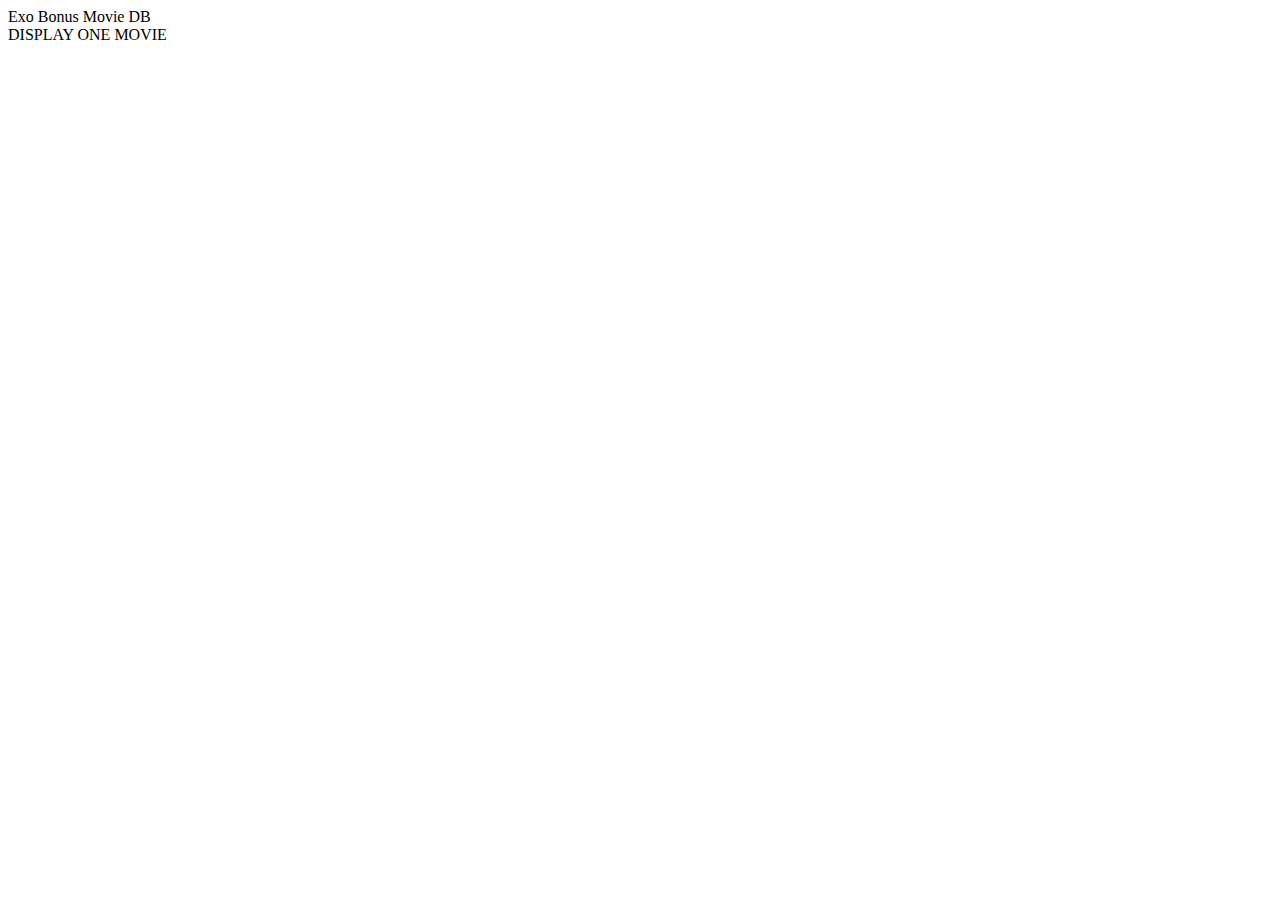
==== film.html @ 5e142048 "add search and film" ====
<!DOCTYPE html>
<html>
  <head>
    <title>Exercice</title>
    <link
      href="https://cdn.jsdelivr.net/npm/bootstrap@5.0.0/dist/css/bootstrap.min.css"
      rel="stylesheet"
      integrity="sha384-wEmeIV1mKuiNpC+IOBjI7aAzPcEZeedi5yW5f2yOq55WWLwNGmvvx4Um1vskeMj0"
      crossorigin="anonymous"
    />
    <link rel="stylesheet" href="style.css">
  </head>
  <body>
    <nav class="navbar navbar-dark bg-dark">
      <a class="navbar-brand ms-4">Exo Bonus Movie DB</a>
    </nav>
    <div class="container">
      DISPLAY ONE MOVIE
      <!-- DISPLAY MOVIES -->
    </div>
    <script
      src="https://cdn.jsdelivr.net/npm/bootstrap@5.0.0/dist/js/bootstrap.bundle.min.js"
      integrity="sha384-p34f1UUtsS3wqzfto5wAAmdvj+osOnFyQFpp4Ua3gs/ZVWx6oOypYoCJhGGScy+8"
      crossorigin="anonymous"
    ></script>
    <script
      src="https://code.jquery.com/jquery-3.6.0.min.js"
      integrity="sha256-/xUj+3OJU5yExlq6GSYGSHk7tPXikynS7ogEvDej/m4="
      crossorigin="anonymous"
    ></script>
    <script src="script2.js"></script>
  </body>
</html>
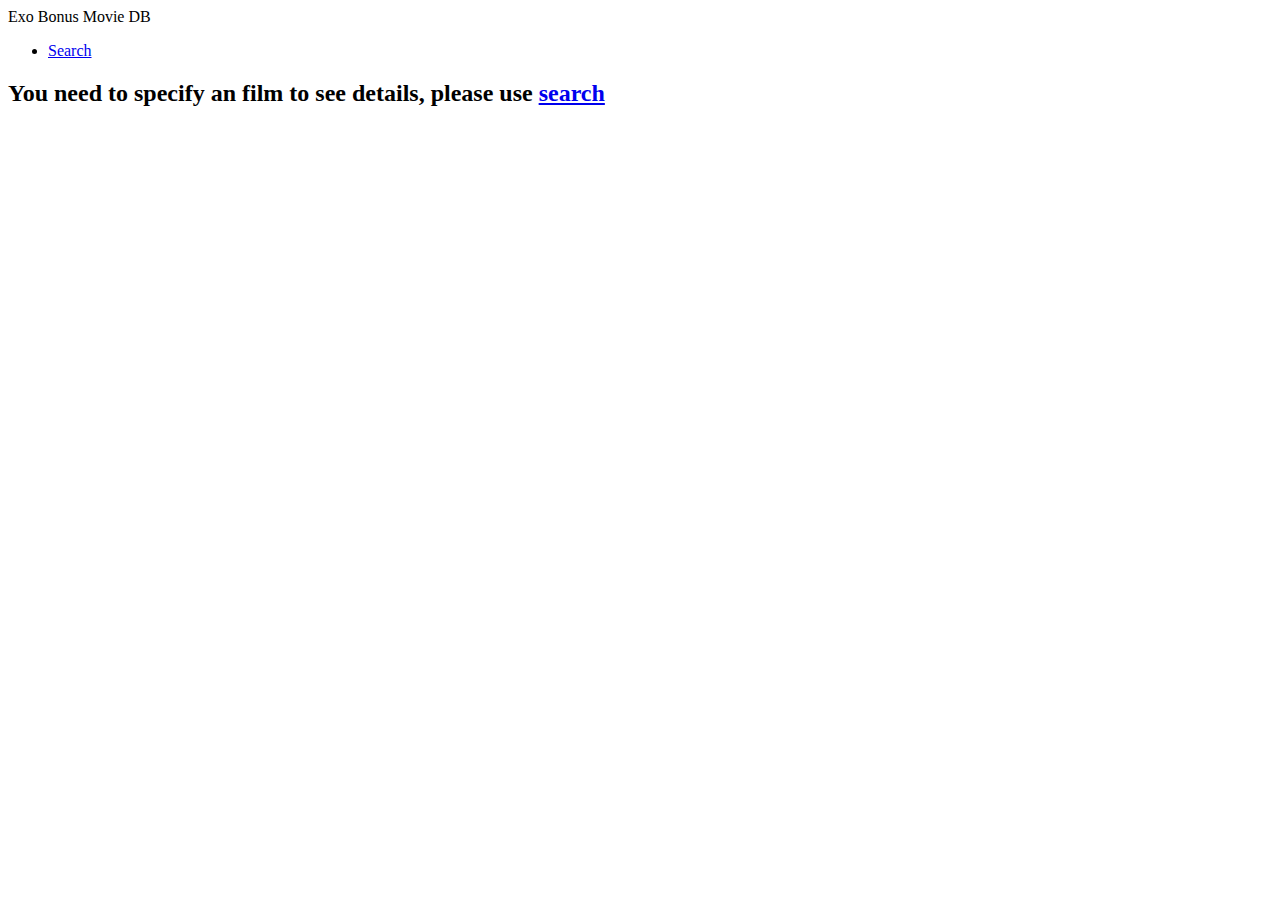
==== commit 6db29fe9: "add film page" ====
--- a/film.html
+++ b/film.html
@@ -8,15 +8,30 @@
       integrity="sha384-wEmeIV1mKuiNpC+IOBjI7aAzPcEZeedi5yW5f2yOq55WWLwNGmvvx4Um1vskeMj0"
       crossorigin="anonymous"
     />
-    <link rel="stylesheet" href="style.css">
+    <link rel="stylesheet" href="css/main.css" />
+    <link rel="stylesheet" href="css/film.css" />
   </head>
   <body>
     <nav class="navbar navbar-dark bg-dark">
       <a class="navbar-brand ms-4">Exo Bonus Movie DB</a>
+
+      <ul class="navbar-nav me-auto mb-2 mb-lg-0">
+        <li class="nav-item">
+          <a class="nav-link active" aria-current="page" href="index.html">Search</a>
+        </li>
+      </ul>
     </nav>
     <div class="container">
-      DISPLAY ONE MOVIE
-      <!-- DISPLAY MOVIES -->
+      <div class="backdrop">
+        <div class="custom-bg d-flex mt-4">
+          <div class="left mx-4"></div>
+          <div class="right">
+            <h2 class="title-movie"></h2>
+            <h3>Synopsis</h3>
+            <p class="overview"></p>
+          </div>
+        </div>
+      </div>
     </div>
     <script
       src="https://cdn.jsdelivr.net/npm/bootstrap@5.0.0/dist/js/bootstrap.bundle.min.js"
@@ -28,6 +43,8 @@
       integrity="sha256-/xUj+3OJU5yExlq6GSYGSHk7tPXikynS7ogEvDej/m4="
       crossorigin="anonymous"
     ></script>
-    <script src="script2.js"></script>
+    <script src="js/constant.js"></script>
+    <script src="js/utils.js"></script>
+    <script src="js/film.js"></script>
   </body>
-</html>+</html>
--- a/css/main.css
+++ b/css/main.css
@@ -0,0 +1,3 @@
+.img-poster {
+  width: 150px;
+}--- a/css/film.css
+++ b/css/film.css
@@ -0,0 +1,16 @@
+.left img {
+  width: 150px;
+  border-radius: 8px;
+}
+
+.custom-bg {
+  background-image: linear-gradient(
+    to right,
+    rgba(8.24%, 8.63%, 10.59%, 0.8) 150px,
+    rgba(8.24%, 8.63%, 10.59%, 0.74) 100%
+  );
+}
+
+.right {
+  color: white;
+}
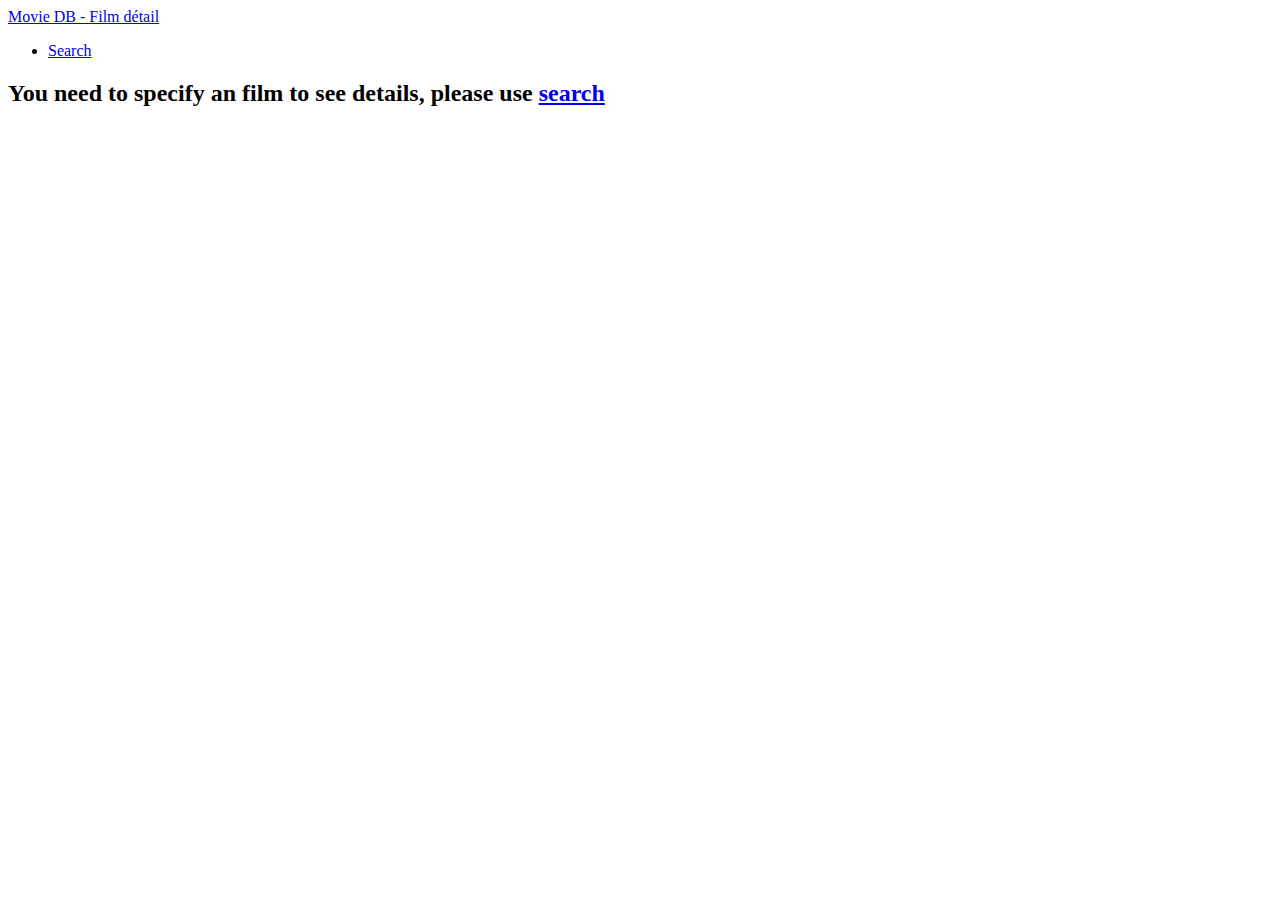
==== commit ae4b03dc: "add index" ====
--- a/film.html
+++ b/film.html
@@ -13,11 +13,11 @@
   </head>
   <body>
     <nav class="navbar navbar-dark bg-dark">
-      <a class="navbar-brand ms-4">Exo Bonus Movie DB</a>
+      <a class="navbar-brand ms-4" href="index.html">Movie DB - Film détail</a>
 
       <ul class="navbar-nav me-auto mb-2 mb-lg-0">
         <li class="nav-item">
-          <a class="nav-link active" aria-current="page" href="index.html">Search</a>
+          <a class="nav-link active" aria-current="page" href="search.html">Search</a>
         </li>
       </ul>
     </nav>
